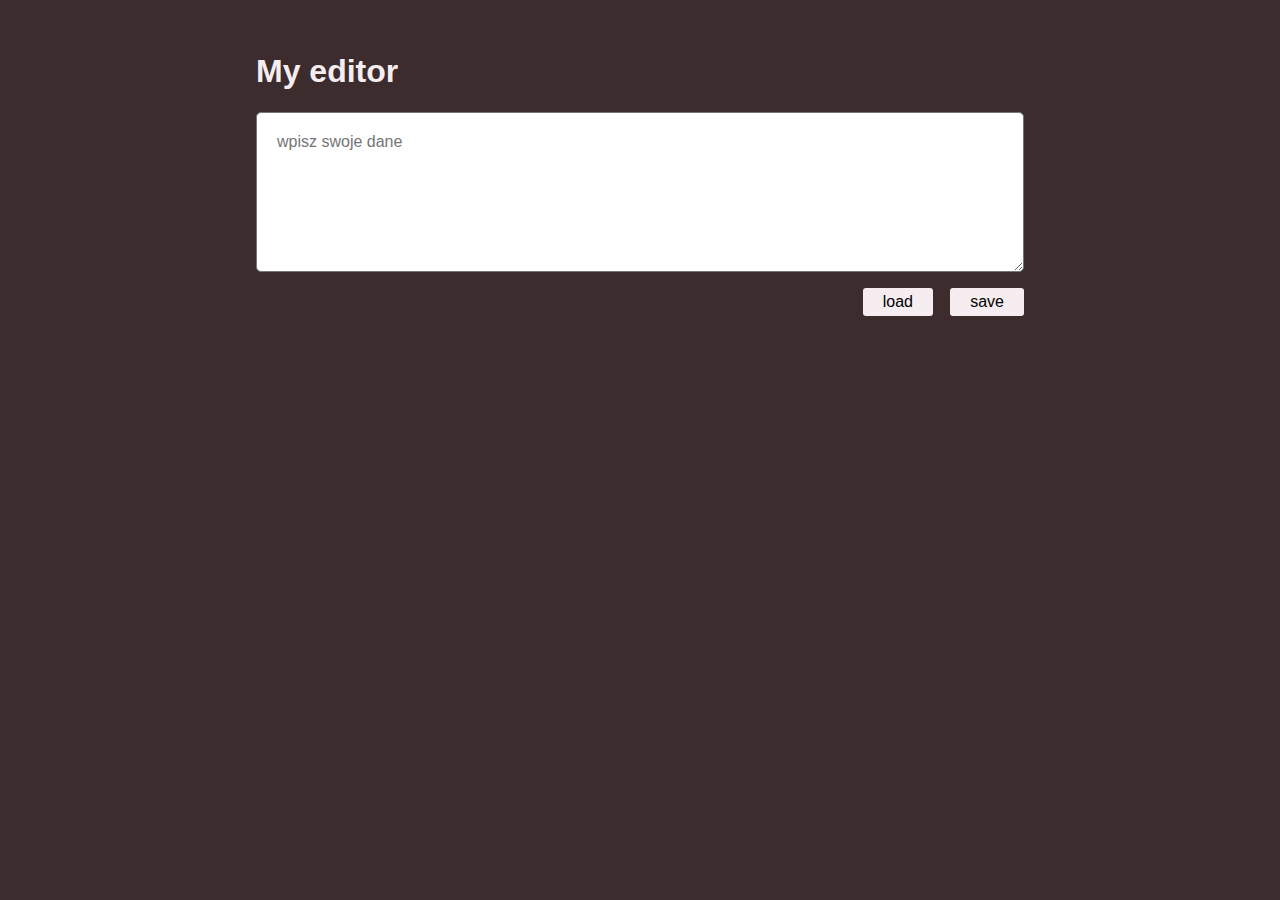
==== index.html @ 336b369f "Updates" ====
<!DOCTYPE html>
<html lang="pl">

<head>
  <meta charset="UTF-8" />
  <meta name="viewport" content="width=device-width, initial-scale=1.0" />
  <meta http-equiv="X-UA-Compatible" content="ie=edge" />
  <title>Simple editor</title>
  <meta name="description" content="Description" />

  <!-- Title -->
  <meta property="og:title" content="" />
  <!-- OPTIONAL description. 2-4 sentences. -->
  <meta property="og:description" content="" />
  <!-- full url with http(s) ie. https://maciejkorsan.github.io/my-repo/ -->
  <meta property="og:url" content="" />
  <!-- full url to the image with http(s) ie. https://maciejkorsan.github.io/my-repo/assets/img/fb.png. Facebook suggests at least 1200 x 630. -->
  <meta property="og:image" content="https://maciejkorsan.com/wtf-gulp-starter/assets/img/cover.png" />

  <link rel="manifest" href="manifest.json" />
  <meta name="apple-mobile-web-app-capable" content="yes" />
  <link rel="apple-touch-icon" sizes="192x192" href="assets/pwa/icons/icon-192x192.png" />

  <link rel="icon" type="image/png" href="assets/pwa/icons/icon-192x192.png" />

  <link rel="stylesheet" href="css/main.css" />
</head>

<body>
  <main>
    <section class="editor">
      <h1 class="editor__header">My editor</h1>
      <textarea class="editor__area editor__area--js" name="textarea" placeholder="wpisz swoje dane"></textarea>
      <div class="editor__buttons">
        <button class="editor__button editor__button--load">load</button>
        <button class="editor__button editor__button--save">save</button>
      </div>
    </section>

  </main>

  <script src="js/main.js"></script>
</body>

</html>
---- css/main.css ----
/*! normalize.css v8.0.1 | MIT License | github.com/necolas/normalize.css */
/* Document
   ========================================================================== */
/**
 * 1. Correct the line height in all browsers.
 * 2. Prevent adjustments of font size after orientation changes in iOS.
 */
html {
  line-height: 1.15;
  /* 1 */
  -webkit-text-size-adjust: 100%;
  /* 2 */ }

/* Sections
   ========================================================================== */
/**
 * Remove the margin in all browsers.
 */
body {
  margin: 0; }

/**
 * Render the `main` element consistently in IE.
 */
main {
  display: block; }

/**
 * Correct the font size and margin on `h1` elements within `section` and
 * `article` contexts in Chrome, Firefox, and Safari.
 */
h1 {
  font-size: 2em;
  margin: 0.67em 0; }

/* Grouping content
   ========================================================================== */
/**
 * 1. Add the correct box sizing in Firefox.
 * 2. Show the overflow in Edge and IE.
 */
hr {
  -webkit-box-sizing: content-box;
          box-sizing: content-box;
  /* 1 */
  height: 0;
  /* 1 */
  overflow: visible;
  /* 2 */ }

/**
 * 1. Correct the inheritance and scaling of font size in all browsers.
 * 2. Correct the odd `em` font sizing in all browsers.
 */
pre {
  font-family: monospace, monospace;
  /* 1 */
  font-size: 1em;
  /* 2 */ }

/* Text-level semantics
   ========================================================================== */
/**
 * Remove the gray background on active links in IE 10.
 */
a {
  background-color: transparent; }

/**
 * 1. Remove the bottom border in Chrome 57-
 * 2. Add the correct text decoration in Chrome, Edge, IE, Opera, and Safari.
 */
abbr[title] {
  border-bottom: none;
  /* 1 */
  text-decoration: underline;
  /* 2 */
  -webkit-text-decoration: underline dotted;
          text-decoration: underline dotted;
  /* 2 */ }

/**
 * Add the correct font weight in Chrome, Edge, and Safari.
 */
b,
strong {
  font-weight: bolder; }

/**
 * 1. Correct the inheritance and scaling of font size in all browsers.
 * 2. Correct the odd `em` font sizing in all browsers.
 */
code,
kbd,
samp {
  font-family: monospace, monospace;
  /* 1 */
  font-size: 1em;
  /* 2 */ }

/**
 * Add the correct font size in all browsers.
 */
small {
  font-size: 80%; }

/**
 * Prevent `sub` and `sup` elements from affecting the line height in
 * all browsers.
 */
sub,
sup {
  font-size: 75%;
  line-height: 0;
  position: relative;
  vertical-align: baseline; }

sub {
  bottom: -0.25em; }

sup {
  top: -0.5em; }

/* Embedded content
   ========================================================================== */
/**
 * Remove the border on images inside links in IE 10.
 */
img {
  border-style: none; }

/* Forms
   ========================================================================== */
/**
 * 1. Change the font styles in all browsers.
 * 2. Remove the margin in Firefox and Safari.
 */
button,
input,
optgroup,
select,
textarea {
  font-family: inherit;
  /* 1 */
  font-size: 100%;
  /* 1 */
  line-height: 1.15;
  /* 1 */
  margin: 0;
  /* 2 */ }

/**
 * Show the overflow in IE.
 * 1. Show the overflow in Edge.
 */
button,
input {
  /* 1 */
  overflow: visible; }

/**
 * Remove the inheritance of text transform in Edge, Firefox, and IE.
 * 1. Remove the inheritance of text transform in Firefox.
 */
button,
select {
  /* 1 */
  text-transform: none; }

/**
 * Correct the inability to style clickable types in iOS and Safari.
 */
button,
[type="button"],
[type="reset"],
[type="submit"] {
  -webkit-appearance: button; }

/**
 * Remove the inner border and padding in Firefox.
 */
button::-moz-focus-inner,
[type="button"]::-moz-focus-inner,
[type="reset"]::-moz-focus-inner,
[type="submit"]::-moz-focus-inner {
  border-style: none;
  padding: 0; }

/**
 * Restore the focus styles unset by the previous rule.
 */
button:-moz-focusring,
[type="button"]:-moz-focusring,
[type="reset"]:-moz-focusring,
[type="submit"]:-moz-focusring {
  outline: 1px dotted ButtonText; }

/**
 * Correct the padding in Firefox.
 */
fieldset {
  padding: 0.35em 0.75em 0.625em; }

/**
 * 1. Correct the text wrapping in Edge and IE.
 * 2. Correct the color inheritance from `fieldset` elements in IE.
 * 3. Remove the padding so developers are not caught out when they zero out
 *    `fieldset` elements in all browsers.
 */
legend {
  -webkit-box-sizing: border-box;
          box-sizing: border-box;
  /* 1 */
  color: inherit;
  /* 2 */
  display: table;
  /* 1 */
  max-width: 100%;
  /* 1 */
  padding: 0;
  /* 3 */
  white-space: normal;
  /* 1 */ }

/**
 * Add the correct vertical alignment in Chrome, Firefox, and Opera.
 */
progress {
  vertical-align: baseline; }

/**
 * Remove the default vertical scrollbar in IE 10+.
 */
textarea {
  overflow: auto; }

/**
 * 1. Add the correct box sizing in IE 10.
 * 2. Remove the padding in IE 10.
 */
[type="checkbox"],
[type="radio"] {
  -webkit-box-sizing: border-box;
          box-sizing: border-box;
  /* 1 */
  padding: 0;
  /* 2 */ }

/**
 * Correct the cursor style of increment and decrement buttons in Chrome.
 */
[type="number"]::-webkit-inner-spin-button,
[type="number"]::-webkit-outer-spin-button {
  height: auto; }

/**
 * 1. Correct the odd appearance in Chrome and Safari.
 * 2. Correct the outline style in Safari.
 */
[type="search"] {
  -webkit-appearance: textfield;
  /* 1 */
  outline-offset: -2px;
  /* 2 */ }

/**
 * Remove the inner padding in Chrome and Safari on macOS.
 */
[type="search"]::-webkit-search-decoration {
  -webkit-appearance: none; }

/**
 * 1. Correct the inability to style clickable types in iOS and Safari.
 * 2. Change font properties to `inherit` in Safari.
 */
::-webkit-file-upload-button {
  -webkit-appearance: button;
  /* 1 */
  font: inherit;
  /* 2 */ }

/* Interactive
   ========================================================================== */
/*
 * Add the correct display in Edge, IE 10+, and Firefox.
 */
details {
  display: block; }

/*
 * Add the correct display in all browsers.
 */
summary {
  display: list-item; }

/* Misc
   ========================================================================== */
/**
 * Add the correct display in IE 10+.
 */
template {
  display: none; }

/**
 * Add the correct display in IE 10.
 */
[hidden] {
  display: none; }

html {
  -webkit-box-sizing: border-box;
          box-sizing: border-box;
  font-family: roboto, sans-serif; }

*,
*:before,
*:after {
  -webkit-box-sizing: inherit;
          box-sizing: inherit; }

body {
  color: #F5EDF0;
  background: #3D2C2E; }

.editor {
  max-width: 60vw;
  margin: 2rem auto;
  display: -webkit-box;
  display: -ms-flexbox;
  display: flex;
  -webkit-box-orient: vertical;
  -webkit-box-direction: normal;
      -ms-flex-direction: column;
          flex-direction: column; }
  .editor__area {
    display: block;
    width: 60vw;
    height: 10rem;
    padding: 20px;
    border-radius: 5px; }
  .editor__buttons {
    -ms-flex-item-align: end;
        align-self: flex-end; }
  .editor__button {
    border-style: none;
    background-color: #F5EDF0;
    border-radius: 3px;
    padding: 5px 20px;
    margin-top: 1rem;
    margin-left: .8rem;
    -webkit-transition: .2s;
    -o-transition: .2s;
    transition: .2s; }
    .editor__button:hover {
      background-color: #3D2C2E;
      color: #F5EDF0;
      border: 1px solid #F5EDF0; }

/*# sourceMappingURL=main.css.map */
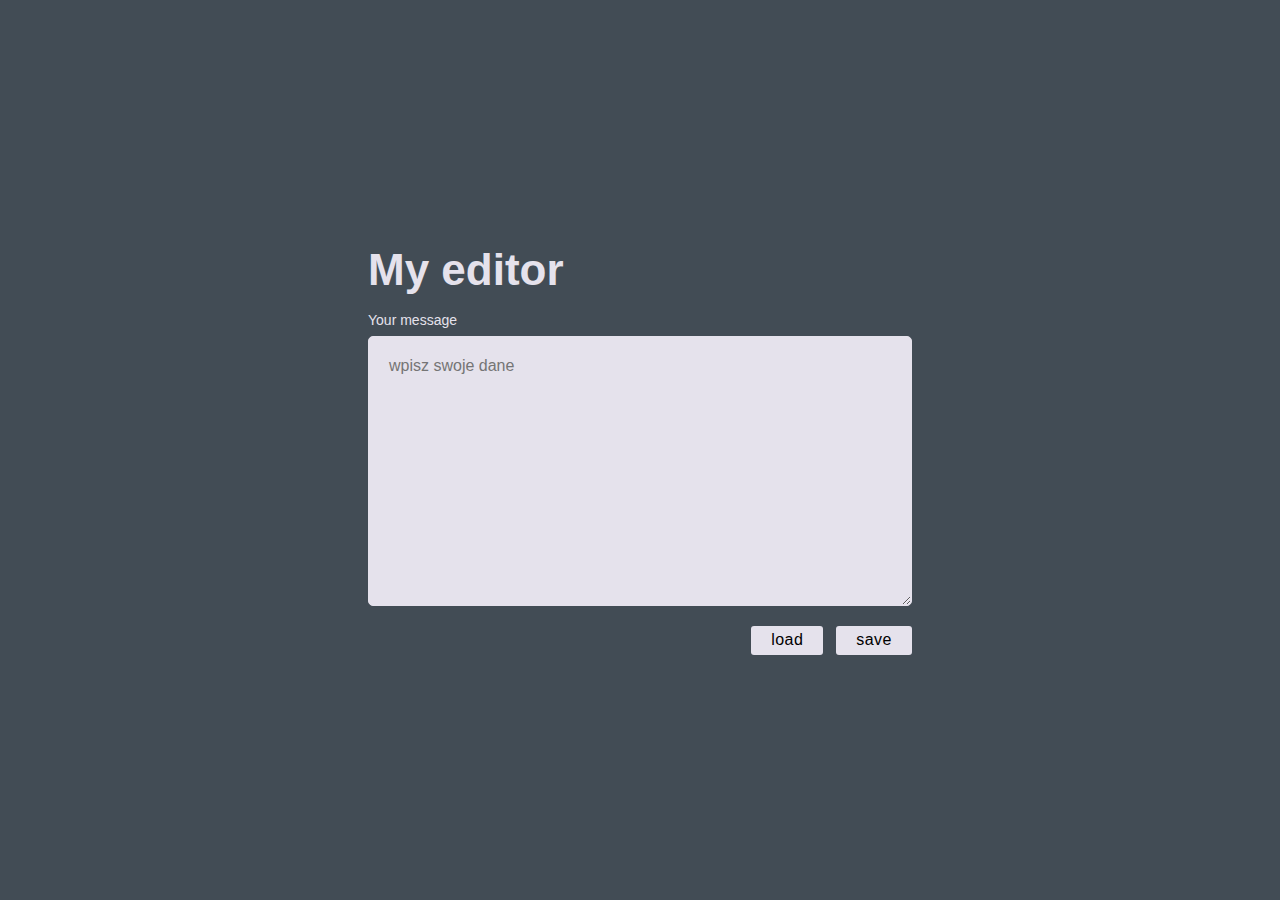
==== commit 4eca451b: "Updates" ====
--- a/index.html
+++ b/index.html
@@ -27,18 +27,17 @@
 </head>
 
 <body>
-  <main>
-    <section class="editor">
-      <h1 class="editor__header">My editor</h1>
-      <textarea class="editor__area editor__area--js" name="textarea" placeholder="wpisz swoje dane"></textarea>
-      <div class="editor__buttons">
-        <button class="editor__button editor__button--load">load</button>
-        <button class="editor__button editor__button--save">save</button>
+  <main class="main">
+    <h1 class="header">My editor</h1>
+    <form class="form">
+      <label for="area" class="form__label">Your message</label>
+      <textarea class="form__area form__area--js" id="area" name="textarea" placeholder="wpisz swoje dane"></textarea>
+      <div class="form__buttons">
+        <button class="form__button form__button--load">load</button>
+        <button class="form__button form__button--save">save</button>
       </div>
-    </section>
-
+    </form>
   </main>
-
   <script src="js/main.js"></script>
 </body>
 
--- a/css/main.css
+++ b/css/main.css
@@ -319,41 +319,63 @@
           box-sizing: inherit; }
 
 body {
-  color: #F5EDF0;
-  background: #3D2C2E; }
-
-.editor {
-  max-width: 60vw;
-  margin: 2rem auto;
+  min-height: 100vh;
+  color: #e5e2ec;
+  background: #424C55;
   display: -webkit-box;
   display: -ms-flexbox;
   display: flex;
-  -webkit-box-orient: vertical;
-  -webkit-box-direction: normal;
-      -ms-flex-direction: column;
-          flex-direction: column; }
-  .editor__area {
-    display: block;
-    width: 60vw;
-    height: 10rem;
-    padding: 20px;
-    border-radius: 5px; }
-  .editor__buttons {
-    -ms-flex-item-align: end;
-        align-self: flex-end; }
-  .editor__button {
-    border-style: none;
-    background-color: #F5EDF0;
-    border-radius: 3px;
-    padding: 5px 20px;
-    margin-top: 1rem;
-    margin-left: .8rem;
-    -webkit-transition: .2s;
-    -o-transition: .2s;
-    transition: .2s; }
-    .editor__button:hover {
-      background-color: #3D2C2E;
-      color: #F5EDF0;
-      border: 1px solid #F5EDF0; }
+  -webkit-box-align: center;
+      -ms-flex-align: center;
+          align-items: center;
+  -webkit-box-pack: center;
+      -ms-flex-pack: center;
+          justify-content: center; }
+
+.main {
+  max-width: 544px;
+  width: 100%; }
+
+.header {
+  font-weight: 600;
+  font-size: 44px;
+  margin: 0; }
+
+.form__label {
+  display: block;
+  font-size: 14px;
+  margin: 1rem 0 0.5rem 0; }
+
+.form__area {
+  width: 100%;
+  padding: 20px;
+  border-radius: 5px;
+  border: 1px solid #e5e2ec;
+  background-color: #e5e2ec;
+  min-height: 30vh; }
+
+.form__buttons {
+  display: -webkit-box;
+  display: -ms-flexbox;
+  display: flex;
+  -webkit-box-pack: end;
+      -ms-flex-pack: end;
+          justify-content: flex-end; }
+
+.form__button {
+  border-style: none;
+  background-color: #e5e2ec;
+  border-radius: 3px;
+  padding: 5px 20px;
+  margin-top: 1rem;
+  margin-left: 0.8rem;
+  letter-spacing: 0.5px;
+  -webkit-transition: 0.2s;
+  -o-transition: 0.2s;
+  transition: 0.2s; }
+  .form__button:hover {
+    background-color: #424C55;
+    color: #e5e2ec;
+    border: 1px solid #e5e2ec; }
 
 /*# sourceMappingURL=main.css.map */
